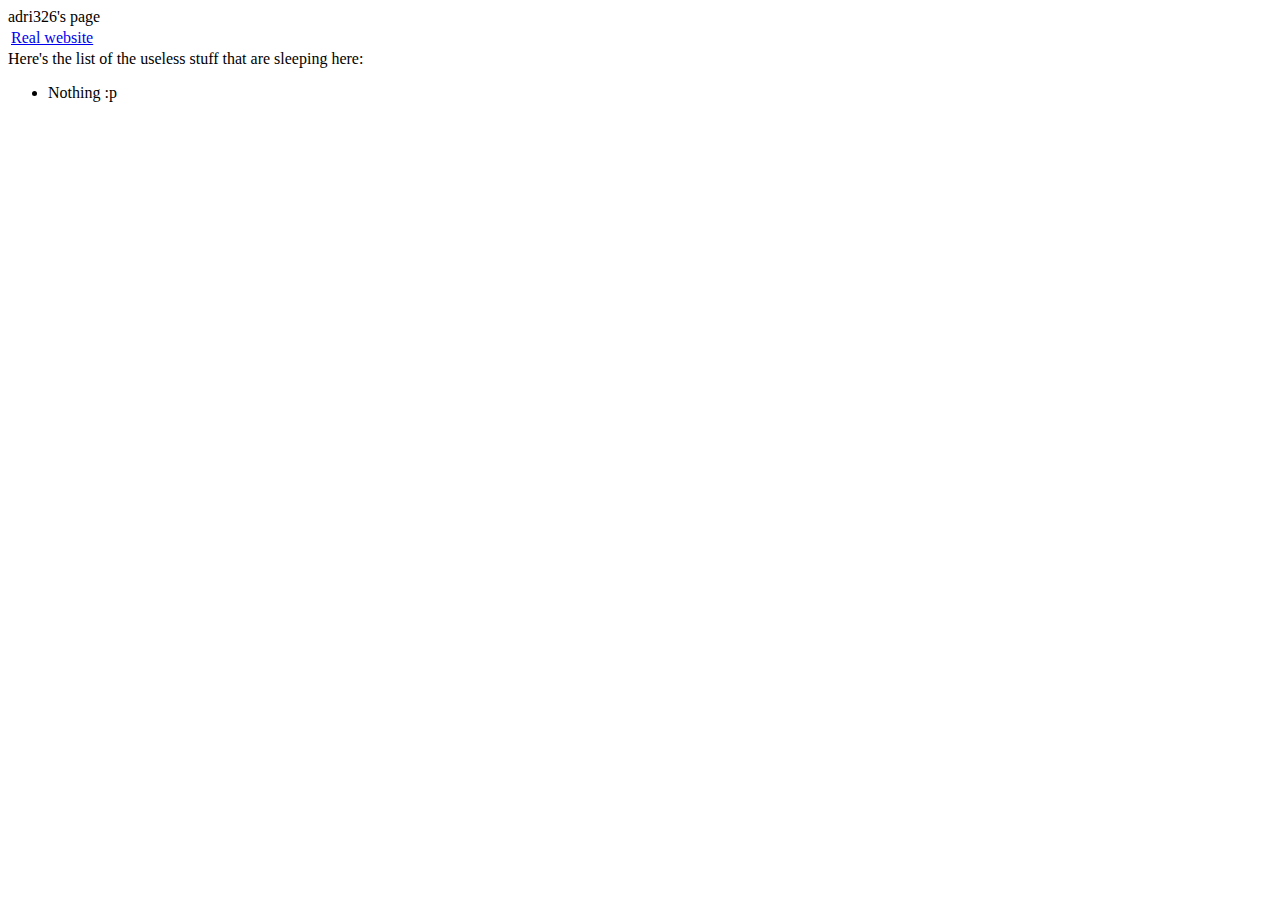
==== index.html @ adff8b4f "Update index.html" ====
<!DOCTYPE html>
<html>
  <head>
    <title>
      adri326's useless stuff
    </title>
    <link rel="stylesheet" href="/main.css" />
    <link rel="stylesheet" href="/desktop.css" media="screen and (min-device-width: 600px)">
    <link rel="stylesheet" href="/mobile.css" media="screen and (max-device-width: 600px)">
    <script src="//www.google-analytics.com/analytics.js" async=""></script><script>
  		(function(i,s,o,g,r,a,m){i['GoogleAnalyticsObject']=r;i[r]=i[r]||function(){
 		 (i[r].q=i[r].q||[]).push(arguments)},i[r].l=1*new Date();a=s.createElement(o),
 		 m=s.getElementsByTagName(o)[0];a.async=1;a.src=g;m.parentNode.insertBefore(a,m)
 		 })(window,document,'script','//www.google-analytics.com/analytics.js','ga');
 		 ga('create', 'UA-75354706-2', 'auto');
 		 ga('send', 'pageview');
    </script>
  </head>
  <body>
    <header id="header" class="blueBG">
      <div class="center">
          adri326's page
      </div>
      <div id="table-container">
        <table>
          <tbody>
            <tr>
              <td class="hoverAnimation">
                <a href="http://adri326.890m.com/">
                  Real website
                </a>
              </td>
              <!--<td class="hoverAnimation">
                <a href="/list/">
                  Stuff list
                </a>
              </td>-->
            </tr>
          </tbody>
        </table>
      </div>
    </header>
    
    <div class="medium-bar greenBG">
      Here's the list of the useless stuff that are sleeping here:
    </div>
    <ul class="light-list">
      <li>
        Nothing :p
      </li>
    </ul>
  </body>
</html>
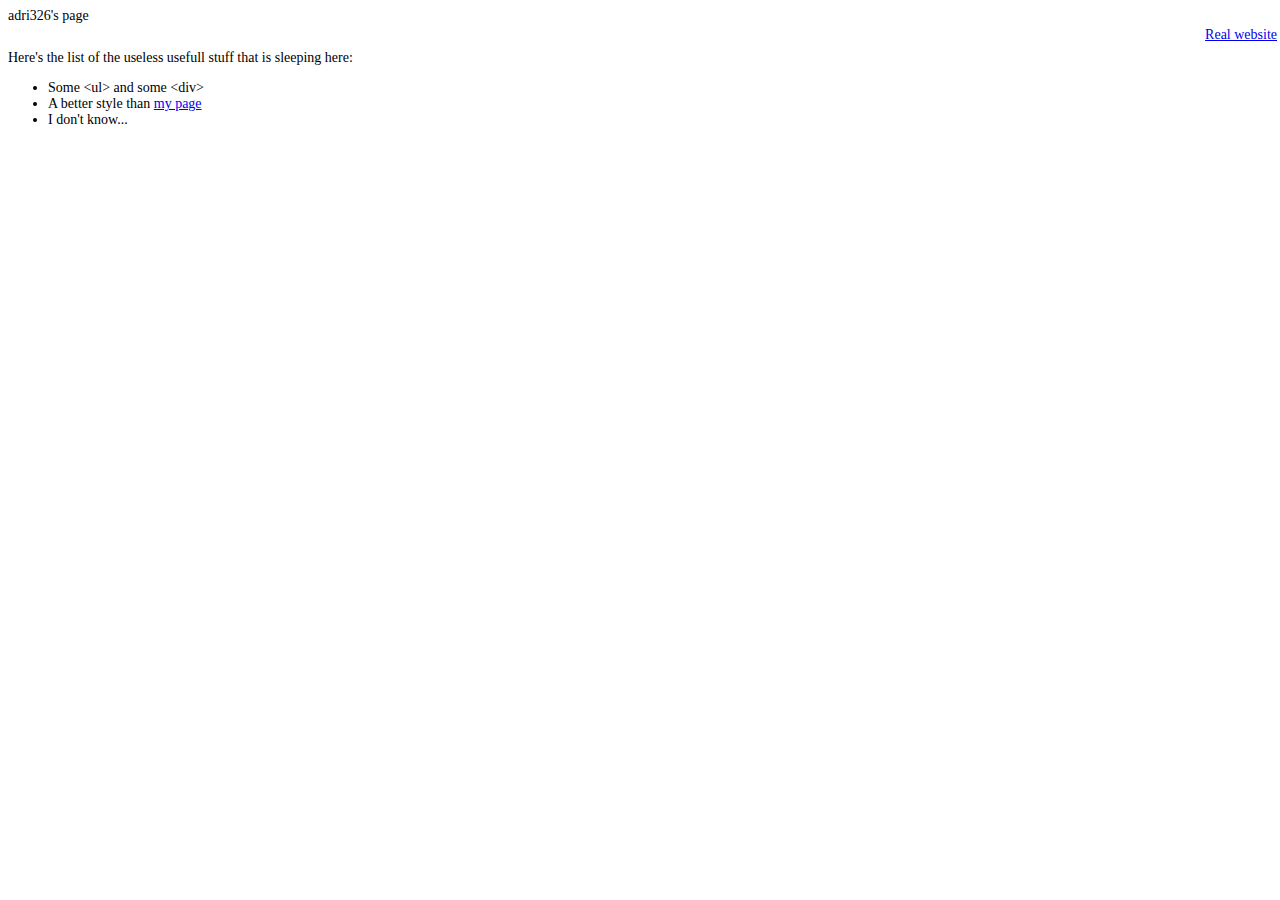
==== commit 171a8bff: "Update index.html" ====
--- a/index.html
+++ b/index.html
@@ -40,14 +40,32 @@
         </table>
       </div>
     </header>
-    
-    <div class="medium-bar greenBG">
-      Here's the list of the useless stuff that are sleeping here:
+    <div id="content">
+      <div class="spacer"></div>
+      <div class="small-bar greenBG">
+        Here's the list of the
+        <span class="hoverhidden">
+          <span class="a">
+            useless
+          </span>
+          <span class="b">
+            usefull
+          </span>
+        </span> stuff that is sleeping here:
+      </div>
+      <div class="center">
+        <ul class="light-list">
+          <li>
+            Some &lt;ul&gt; and some &lt;div&gt;
+          </li>
+          <li>
+            A better style than <a href="http:/:adri326.890m.com/" class="grey">my page</a>
+          </li>
+          <li>
+            I don't know...
+          </li>
+        </ul>
+      </div>
     </div>
-    <ul class="light-list">
-      <li>
-        Nothing :p
-      </li>
-    </ul>
   </body>
 </html>
--- a/desktop.css
+++ b/desktop.css
@@ -0,0 +1,16 @@
+body {
+	font-size: 14px;
+}
+#header {
+	height: 3em;
+}
+#header table {
+	position: absolute;
+	right: 0px;
+}
+.small-circle {
+	padding-top: 2.2em;
+}
+.right {
+	display: inline-block;
+}
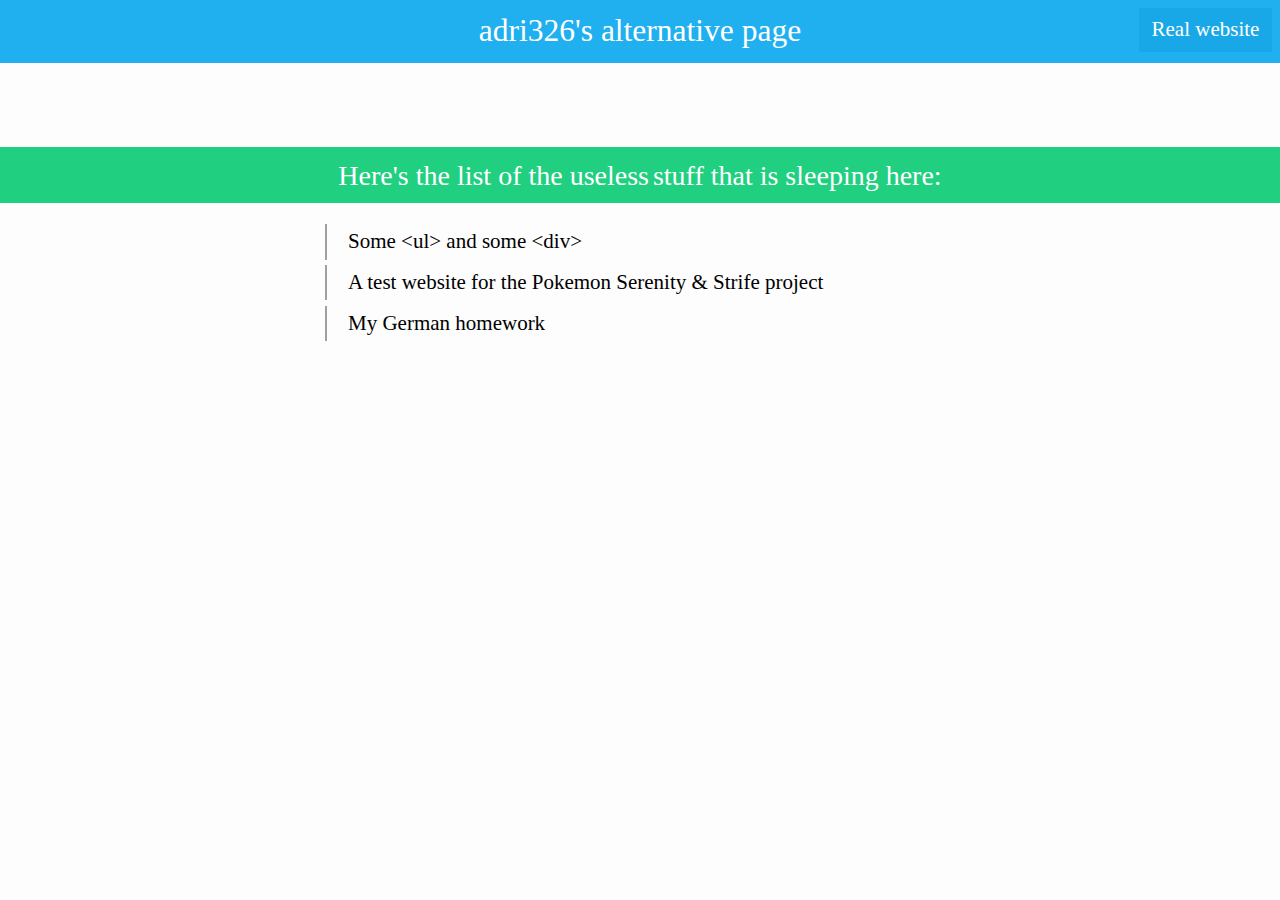
==== commit 675ec8cc: "Update index.html" ====
--- a/index.html
+++ b/index.html
@@ -2,7 +2,7 @@
 <html>
   <head>
     <title>
-      adri326's useless stuff
+      adri326's alternative page
     </title>
     <link rel="stylesheet" href="/main.css" />
     <link rel="stylesheet" href="/desktop.css" media="screen and (min-device-width: 600px)">
@@ -19,7 +19,7 @@
   <body>
     <header id="header" class="blueBG">
       <div class="center">
-          adri326's page
+          adri326's alternative page
       </div>
       <div id="table-container">
         <table>
@@ -59,10 +59,12 @@
             Some &lt;ul&gt; and some &lt;div&gt;
           </li>
           <li>
-            A better style than <a href="http:/:adri326.890m.com/" class="grey">my page</a>
+            <a href="/land-sea/">A test website for the Pokemon Serenity & Strife project</a>
           </li>
           <li>
-            I don't know...
+            <a href="/D/">
+              My German homework
+            </a>
           </li>
         </ul>
       </div>
--- a/main.css
+++ b/main.css
@@ -0,0 +1,196 @@
+* {
+    transition: all 0.4s;
+}
+a {
+    color: #000;
+    text-decoration: none;
+}
+a:hover {
+    text-decoration: underline;
+}
+h1, h2, h3, h4, h5, h6 {
+    font-weight: normal;
+}
+body {
+    margin: 0px;
+    background: #FDFDFD;
+}
+.big-bar {
+    width: 100%;
+    height: 2em;
+    font-size: 800%;
+    text-align: center;
+    padding-top: 0.45em;
+    box-sizing: border-box;
+}
+.medium-bar {
+    width: 100%;
+    height: 2em;
+    font-size: 400%;
+    text-align: center;
+    padding-top: 0.45em;
+    box-sizing: border-box;
+}
+.small-bar {
+    width: 100%;
+    height: 2em;
+    font-size: 200%;
+    text-align: center;
+    padding-top: 0.45em;
+    box-sizing: border-box;
+}
+.very-small-bar {
+    width: 100%;
+    height: 2em;
+    font-size: 140%;
+    text-align: center;
+    padding-top: 0.45em;
+    box-sizing: border-box;
+}
+.greenBG {
+    background: #20D080;
+    color: #FFFFFF;
+}
+.blueBG {
+    background: #20B0F0;
+    color: #FFFFFF;
+}
+.yellowBG {
+    background: #FFBE3A;
+    color: #202020;
+}
+.orangeBG {
+    background: #FF6820;
+    color: #FFFFFF;
+}
+.redBG {
+    background: #F06020;
+    color: #FFFFFF;
+}
+#header {
+    width: 100%;
+    margin: 0px;
+    padding-left: auto;
+    padding-right: auto;
+    font-size: 150%;
+    padding-top: 0em;
+    box-sizing: border-box;
+}
+#header .center {
+    width: 100%;
+    position: absolute;
+    top: 0.4em;
+    left: 0px;
+    right: 0px;
+    height: 1em;
+    text-align: center;
+    font-size: 150%;
+    color: #fff;
+}
+#header table {
+
+    border-collapse: separate;
+    border-spacing: 0.4em;
+}
+#header td {
+    padding-top: 0.45em;
+    padding-bottom: 0.45em;
+    padding-right: 0.6em;
+    padding-left: 0.6em;
+    background: #18A8E8;
+    border-radius: 1.5px;
+}
+#header a {
+    color: #fff;
+    text-decoration: none;
+}
+#header td.hoverAnimation:hover {
+    background: #1090D0;
+}
+div.spacer {
+    height: 6em;
+}
+span.spacer {
+    display: inline-block;
+    width: 4em;
+}
+.center {
+    padding-left: auto;
+    padding-right: auto;
+    text-align: center;
+    align-content: center;
+}
+.center > * {
+    margin-left: auto;
+    margin-right: auto;
+}
+.wrap-text {
+    text-align: left;
+    width: 20em;
+    font-size: 150%;
+    justify-content: 1;
+}
+.medium-circle {
+    width: 8em;
+    height: 8em;
+    border-radius: 8em;
+    font-size: 200%;
+    padding-top: 2.5em;
+    padding-left: 0.0em;
+    box-sizing: border-box;
+}
+.small-circle {
+    width: 8em;
+    height: 8em;
+    border-radius: 8em;
+    font-size: 100%;
+    align-content: center;
+    box-sizing: border-box;
+}
+.small-circle * {
+    margin: auto;
+}
+.light-list {
+    list-style-type: none;
+    padding-left: 0px;
+    font-size: 150%;
+    width: 30em;
+}
+.light-list > li {
+    background: #FDFDFD;
+    border-left: 2px solid #A0A0A0;
+    padding-left: 1em;
+    padding-right: 1em;
+    padding-top: 0.25em;
+    padding-bottom: 0.25em;
+    margin-top: 0.25em;
+    margin-bottom: 0.25em;
+    text-align: left;
+}
+.light-list > li:hover {
+    background: #F0F0F0;
+    border-left: 2px solid #202020;
+}
+.grey-text {
+    color: #888;
+}
+.right {
+    text-align: right;
+    float: right;
+}
+.hoverhidden {
+    
+}
+.hoverhidden .a {
+    position: absolute;
+    opacity: 1;
+}
+.hoverhidden .b {
+    opacity: 0;
+}
+.hoverhidden:hover .a {
+    opacity: 0;
+}
+.hoverhidden:hover .b {
+    opacity: 1;
+}
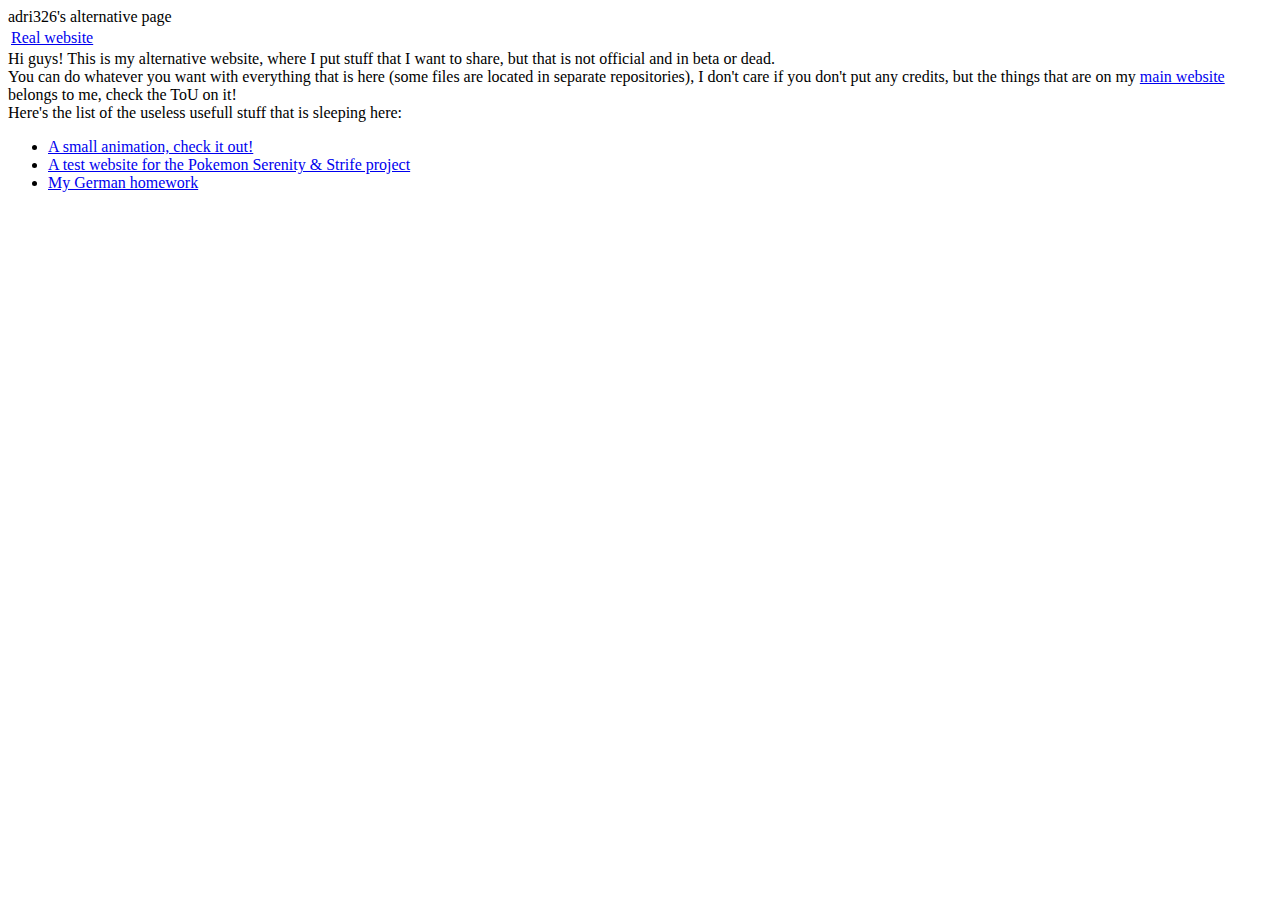
==== commit 2f53eaea: "Update index.html" ====
--- a/index.html
+++ b/index.html
@@ -4,20 +4,19 @@
     <title>
       adri326's alternative page
     </title>
-    <link rel="stylesheet" href="/main.css" />
-    <link rel="stylesheet" href="/desktop.css" media="screen and (min-device-width: 600px)">
-    <link rel="stylesheet" href="/mobile.css" media="screen and (max-device-width: 600px)">
+    <link rel="stylesheet" href="/css/main.css" />
+    <link rel="stylesheet" href="/css/desktop.css" media="screen and (min-device-width: 600px)">
+    <link rel="stylesheet" href="/css/mobile.css" media="screen and (max-device-width: 600px)">
+    <link rel="stylesheet" href="/css/colors.css" />
+    <noscript><link rel="stylesheet" href="/css/noJS.css" /></noscript>
+
     <script src="//www.google-analytics.com/analytics.js" async=""></script><script>
-  		(function(i,s,o,g,r,a,m){i['GoogleAnalyticsObject']=r;i[r]=i[r]||function(){
- 		 (i[r].q=i[r].q||[]).push(arguments)},i[r].l=1*new Date();a=s.createElement(o),
- 		 m=s.getElementsByTagName(o)[0];a.async=1;a.src=g;m.parentNode.insertBefore(a,m)
- 		 })(window,document,'script','//www.google-analytics.com/analytics.js','ga');
- 		 ga('create', 'UA-75354706-2', 'auto');
- 		 ga('send', 'pageview');
     </script>
+
+    <script src="/js/main.js"></script>
   </head>
-  <body>
-    <header id="header" class="blueBG">
+  <body class="black-color material-style purple-main">
+    <header id="header" class="purpleBG">
       <div class="center">
           adri326's alternative page
       </div>
@@ -42,7 +41,18 @@
     </header>
     <div id="content">
       <div class="spacer"></div>
-      <div class="small-bar greenBG">
+      <div class="center">
+        <div class="wrap-text">
+          Hi guys! This is my alternative website, where I put stuff that I want to share,
+          but that is not official and in beta or dead.
+          <div class="spacer"></div>
+          You can do whatever you want with everything that is here (some files are located in separate repositories),
+          I don't care if you don't put any credits, but the things that are on my
+          <a href="http://adri326.890m.com/">main website</a> belongs to me, check the ToU on it!
+        </div>
+      </div>
+      <div class="spacer"></div>
+      <div class="small-bar purpleBG">
         Here's the list of the
         <span class="hoverhidden">
           <span class="a">
@@ -56,10 +66,10 @@
       <div class="center">
         <ul class="light-list">
           <li>
-            Some &lt;ul&gt; and some &lt;div&gt;
+            <a href="/animation-handler/">A small animation, check it out!</a>
           </li>
           <li>
-            <a href="/land-sea/">A test website for the Pokemon Serenity & Strife project</a>
+            <a href="/serenity-strife/">A test website for the Pokemon Serenity & Strife project</a>
           </li>
           <li>
             <a href="/D/">
@@ -68,6 +78,24 @@
           </li>
         </ul>
       </div>
+      <div class="spacer"></div>
+      <div class="center">
+        <div class="wrap-text">
+          <!--<div class="spoiler" id="spoiler1">
+            <ul class="spoiler-list">
+              <li>
+                Element 1
+              </li>
+              <li>
+                Element 2
+              </li>
+            </ul>
+            <div class="spoiler-button redBG" onclick="spoilerInflate('spoiler1');">List</div>
+          </div>-->
+        </div>
+      </div>
+      <div class="spacer"></div>
+      <div class="spacer"></div>
     </div>
   </body>
 </html>
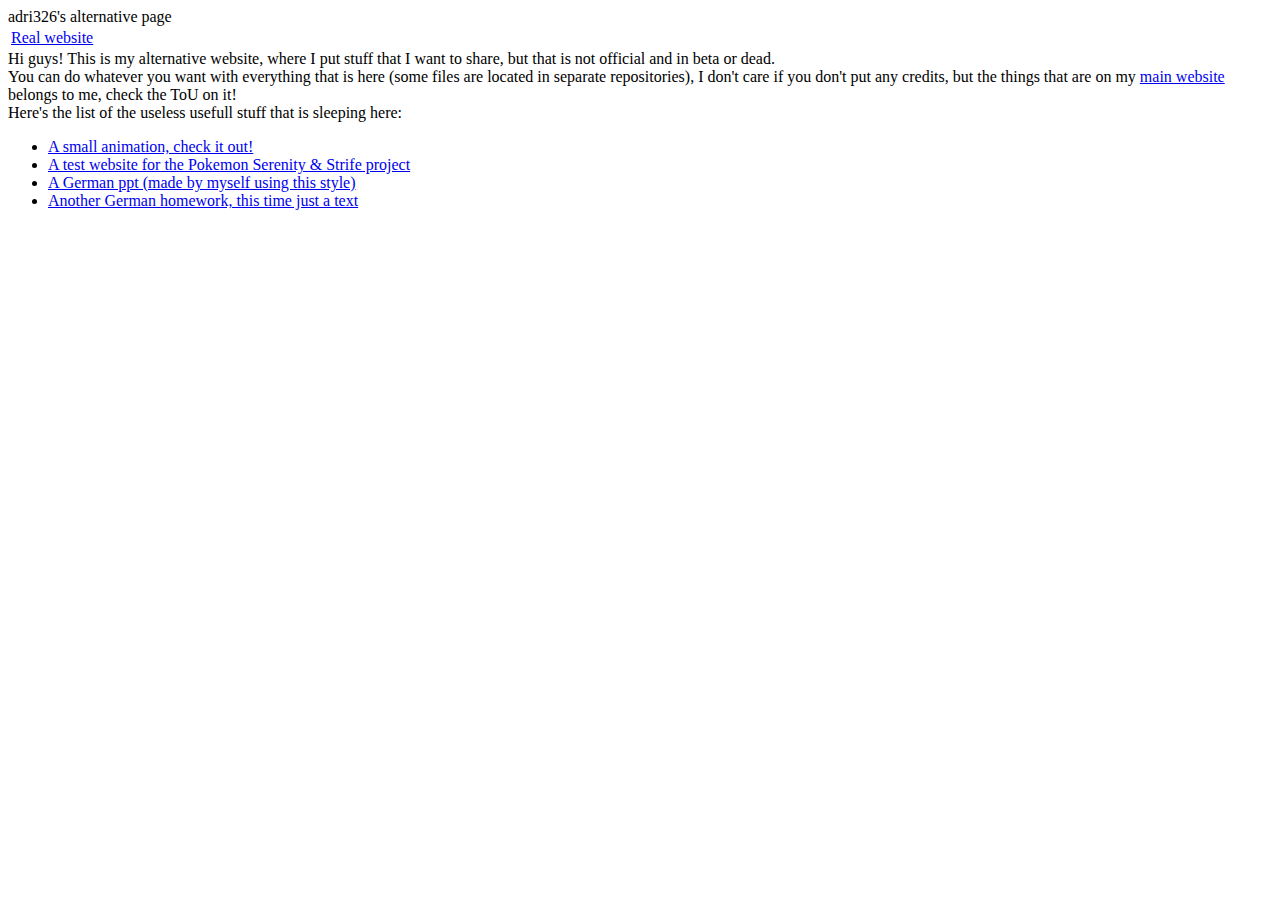
==== commit 89279c5f: "Update index.html" ====
--- a/index.html
+++ b/index.html
@@ -16,7 +16,7 @@
     <script src="/js/main.js"></script>
   </head>
   <body class="black-color material-style purple-main">
-    <header id="header" class="purpleBG">
+    <header id="header" class="purpleBG links-flat noHover">
       <div class="center">
           adri326's alternative page
       </div>
@@ -72,8 +72,13 @@
             <a href="/serenity-strife/">A test website for the Pokemon Serenity & Strife project</a>
           </li>
           <li>
-            <a href="/D/">
-              My German homework
+            <a href="/homeworks/german/wir-sind-alle-migranten/">
+              A German ppt (made by myself using this style)
+            </a>
+          </li>
+          <li>
+            <a href="/homeworks/german/D-super-aber-auch-sexy/">
+              Another German homework, this time just a text
             </a>
           </li>
         </ul>
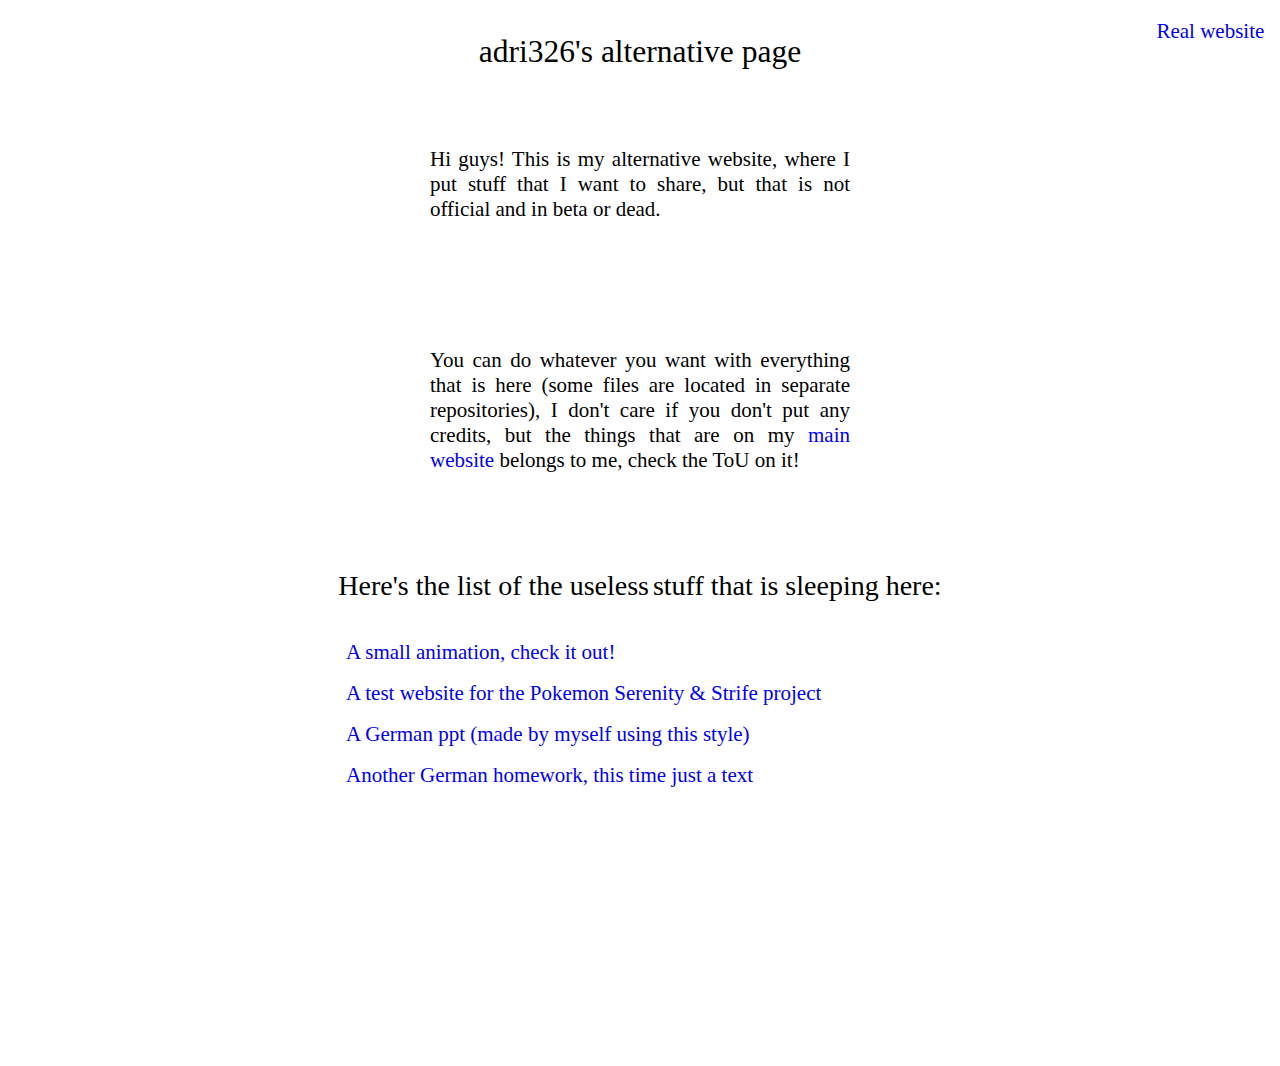
==== commit 2234c4a9: "Added stuff" ====
--- a/index.html
+++ b/index.html
@@ -4,21 +4,22 @@
     <title>
       adri326's alternative page
     </title>
-    <link rel="stylesheet" href="/css/main.css" />
-    <link rel="stylesheet" href="/css/desktop.css" media="screen and (min-device-width: 600px)">
-    <link rel="stylesheet" href="/css/mobile.css" media="screen and (max-device-width: 600px)">
-    <link rel="stylesheet" href="/css/colors.css" />
+    <link rel="stylesheet" href="/loader.css" />
     <noscript><link rel="stylesheet" href="/css/noJS.css" /></noscript>
+    <meta name="title" content="adri326's alternative page" />
+    <meta name="description" content="This is my alternative webpage, check https://adri326.github.io/ to see my main webpage!" />
+    <meta name="url" content="https://adri326.890m.com" />
+    <meta name="viewport" content="width=device-width" />
 
     <script src="//www.google-analytics.com/analytics.js" async=""></script><script>
     </script>
 
-    <script src="/js/main.js"></script>
+    <!--<script src="/js/main.js"></script>-->
   </head>
   <body class="black-color material-style purple-main">
     <header id="header" class="purpleBG links-flat noHover">
       <div class="center">
-          adri326's alternative page
+          <h1 class="no-change">adri326's alternative page</h1>
       </div>
       <div id="table-container">
         <table>
--- a/loader.css
+++ b/loader.css
@@ -0,0 +1,5 @@
+@import url('/css/main.css');
+@import url('/css/colors.css');
+@import url('/css/desktop.css') screen and (min-device-width: 800px);
+@import url('/css/mobile.css') screen and (max-device-width: 800px);
+@import url('/css/noVAR.css');